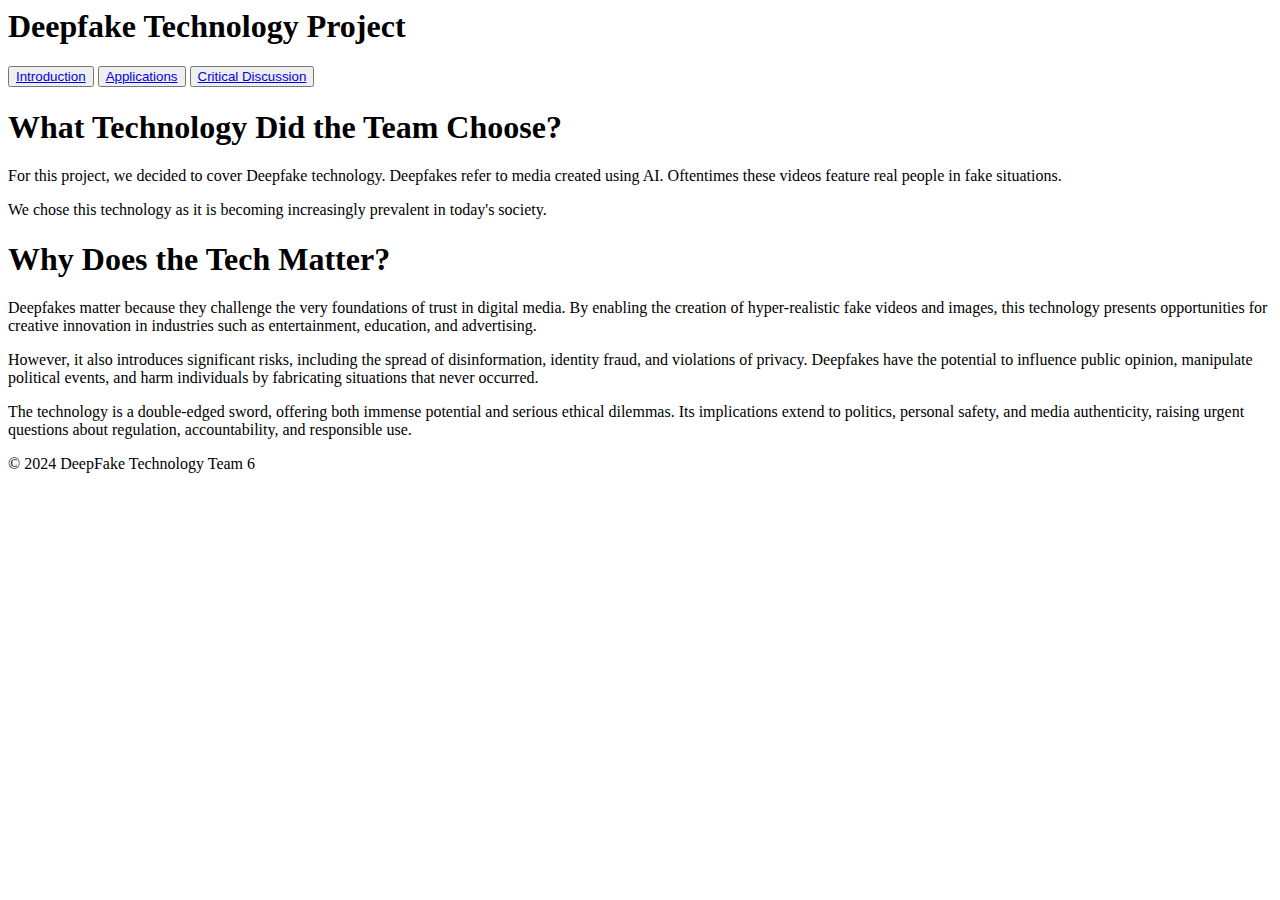
==== index.html @ 1239bf39 "Update index.html" ====
<html>
 <head>
    <meta charset="UTF-8">
    <meta name="viewport" content="width=device-width, initial-scale=1.0">
    <title>DeepFake AI Technology</title>
    <link rel="stylesheet" href="style.css">
 </head>
 <body>
    <header>
     <h1>Deepfake Technology Project</h1>
     <div class="dropdown">
        <button class="dropbtn"><a href="index.html">Introduction</a></button>
        <button class="dropbtn"><a href="Applications.html">Applications</a></button>
        <button class="dropbtn"><a href="Discussion.html">Critical Discussion</a></button>
      </div>
    </header>
    <div class="text">
        <h1>What Technology Did the Team Choose?</h1>
        <p>For this project, we decided to cover Deepfake technology. Deepfakes refer to media created using AI. Oftentimes these videos feature real people in fake situations.</p>
        <p>We chose this technology as it is becoming increasingly prevalent in today's society.</p>

        <h1>Why Does the Tech Matter?</h1>
        <p>
            Deepfakes matter because they challenge the very foundations of trust in digital media. By enabling the creation of hyper-realistic fake videos and images, 
            this technology presents opportunities for creative innovation in industries such as entertainment, education, and advertising.
        </p>
        <p>
            However, it also introduces significant risks, including the spread of disinformation, identity fraud, and violations of privacy. Deepfakes have the 
            potential to influence public opinion, manipulate political events, and harm individuals by fabricating situations that never occurred.
        </p>
        <p>
            The technology is a double-edged sword, offering both immense potential and serious ethical dilemmas. Its implications extend to politics, personal safety, 
            and media authenticity, raising urgent questions about regulation, accountability, and responsible use.
        </p>
    </div>
    <footer>
        <p>© 2024 DeepFake Technology Team 6</p>
    </footer>
 </body>
</html>
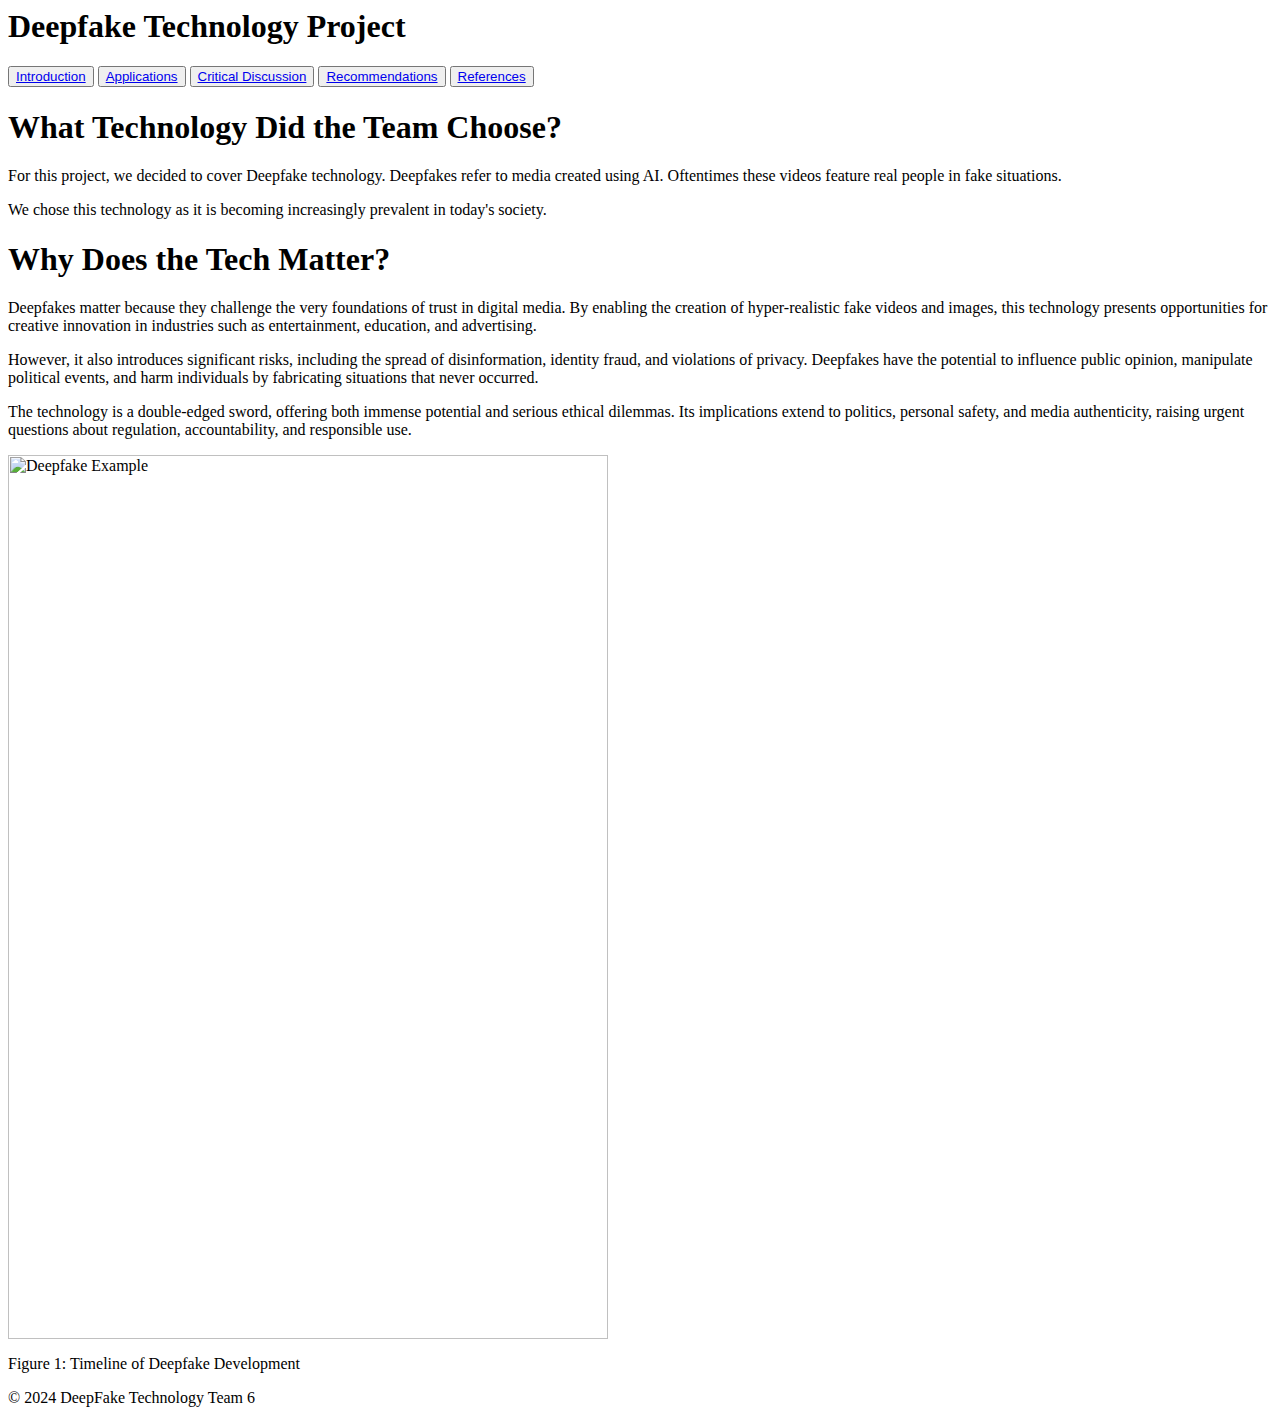
==== commit c006cd63: "Fixing image embed" ====
--- a/index.html
+++ b/index.html
@@ -12,6 +12,8 @@
         <button class="dropbtn"><a href="index.html">Introduction</a></button>
         <button class="dropbtn"><a href="Applications.html">Applications</a></button>
         <button class="dropbtn"><a href="Discussion.html">Critical Discussion</a></button>
+        <button class="dropbtn"><a href="Recommendations.html">Recommendations</a></button>
+        <button class="dropbtn"><a href="References.html">References</a></button>
       </div>
     </header>
     <div class="text">
@@ -33,6 +35,10 @@
             and media authenticity, raising urgent questions about regulation, accountability, and responsible use.
         </p>
     </div>
+    <div class="image">
+        <img src="Images/deepfake.png" alt="Deepfake Example" style="width:100%; max-width:600px;">
+        <p>Figure 1: Timeline of Deepfake Development</p>
+    </div>
     <footer>
         <p>© 2024 DeepFake Technology Team 6</p>
     </footer>
